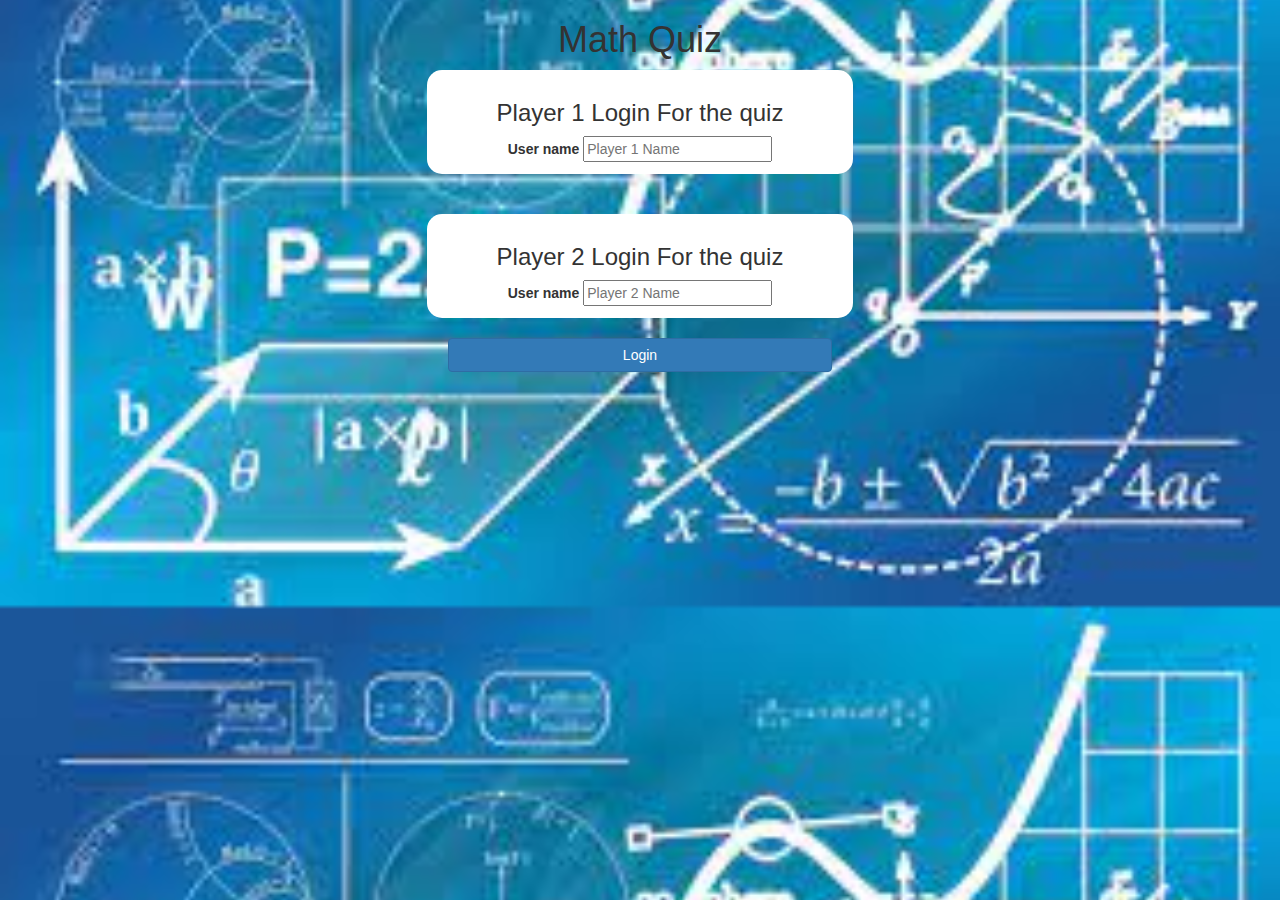
==== index.html @ e21e8b88 "Add files via upload" ====
<!DOCTYPE html>
<html>
<head>
	<title>Math Quiz</title>

<meta name="viewport" content="width=device-width, initial-scale=1">
<link rel="stylesheet" href="https://maxcdn.bootstrapcdn.com/bootstrap/3.4.0/css/bootstrap.min.css">
<script src="https://ajax.googleapis.com/ajax/libs/jquery/3.4.1/jquery.min.js"></script>
<script src="https://maxcdn.bootstrapcdn.com/bootstrap/3.4.0/js/bootstrap.min.js"></script>

<link rel="stylesheet" type="text/css" href="math.css">

<script src="math_login.js"></script>
</head>
<body>
<h1> Math Quiz </h1>
<center>
<div class="col-lg-4  col-sm-8  col-xs-11 login_div1">
	<h3>Player 1 Login For the quiz</h3>
	<label>User name</label>
	<input id="player1" type="text" placeholder="Player 1 Name"></div>
	<br>
</div>
<br>
<div class="col-lg-4  col-sm-8  col-xs-11 login_div2">
	<h3>Player 2 Login For the quiz</h3>
	<label>User name</label>
	<input id="player2" type="text" placeholder="Player 2 Name"></div>
	<br>
</div>
<button onclick="adduser()" class="btn btn-primary" style="width: 30%;">Login</button>
</center>
</body>
</html>
---- math.css ----
body
{
	background:url("download.jfif");
	background-size: cover;
	background-position: center;
	text-align: center;
}

	.login_div1 , .login_div2
	{
		background: white;
		padding: 10px;
		float: none;
		border-radius: 15px;
	}


#player1_name , #player2_name
{
	display: inline-block;
	margin-left: 20px;
}
#word
{
	width: 60%;
}
#word_display
{
	letter-spacing: 5px;
}
#output
{
background: white;
border-radius: 10px;
border-top: 10px solid #AA4465;
padding: 10px;
float: none;
text-align: left;
}
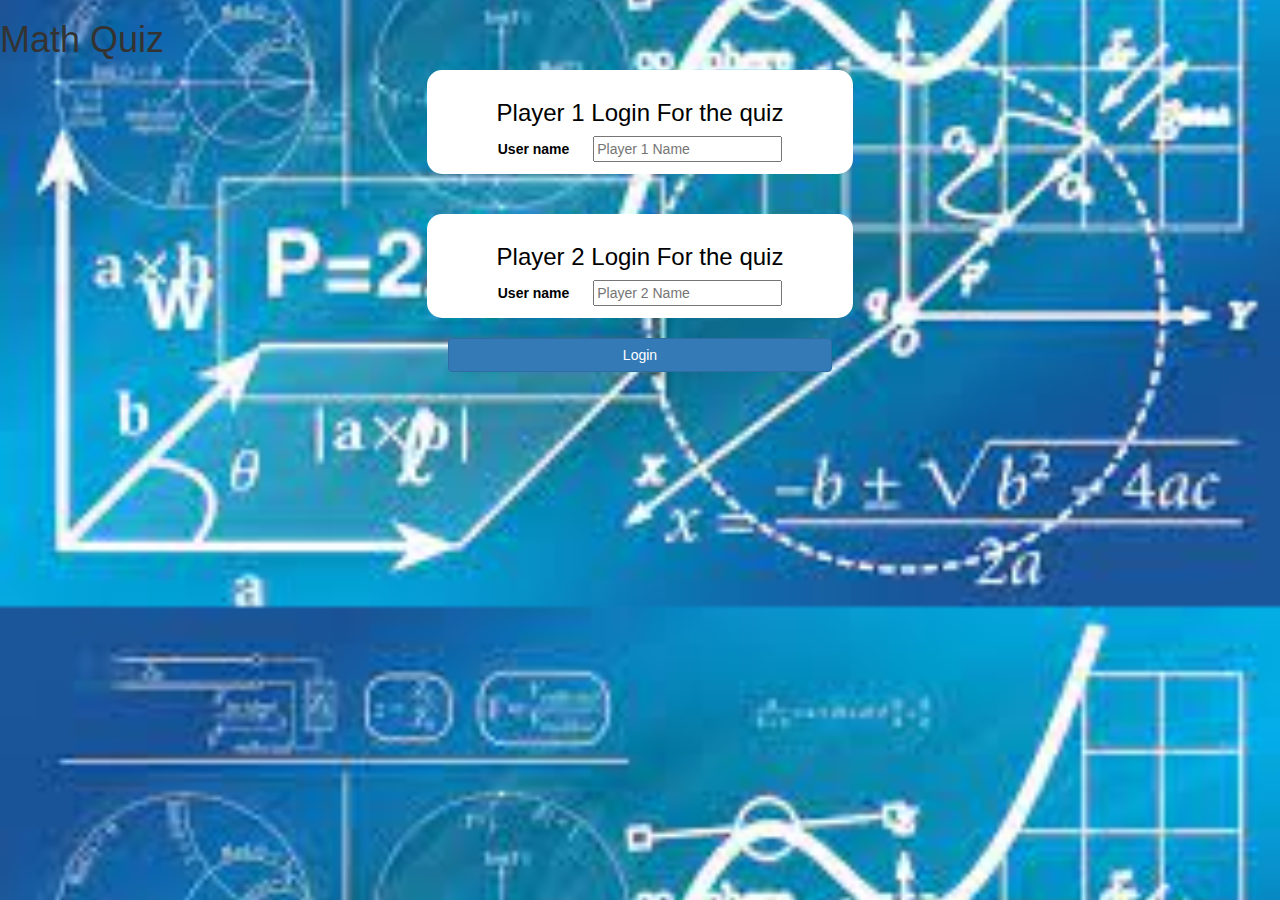
==== commit 553fc7d8: "Add files via upload" ====
--- a/index.html
+++ b/index.html
@@ -18,14 +18,14 @@
 <div class="col-lg-4  col-sm-8  col-xs-11 login_div1">
 	<h3>Player 1 Login For the quiz</h3>
 	<label>User name</label>
-	<input id="player1" type="text" placeholder="Player 1 Name"></div>
+	<input id="player1" type="text" style="color: black;" placeholder="Player 1 Name"></div>
 	<br>
 </div>
 <br>
 <div class="col-lg-4  col-sm-8  col-xs-11 login_div2">
 	<h3>Player 2 Login For the quiz</h3>
 	<label>User name</label>
-	<input id="player2" type="text" placeholder="Player 2 Name"></div>
+	<input id="player2" type="text" style="color: black;"placeholder="Player 2 Name"></div>
 	<br>
 </div>
 <button onclick="adduser()" class="btn btn-primary" style="width: 30%;">Login</button>
--- a/math.css
+++ b/math.css
@@ -3,7 +3,7 @@
 	background:url("download.jfif");
 	background-size: cover;
 	background-position: center;
-	text-align: center;
+
 }
 
 	.login_div1 , .login_div2
@@ -12,13 +12,19 @@
 		padding: 10px;
 		float: none;
 		border-radius: 15px;
+		color: black;
 	}
 
 
-#player1_name , #player2_name
+#player1 , #player2
 {
 	display: inline-block;
 	margin-left: 20px;
+	color: aliceblue;
+}
+
+#player1score,#player2score{
+	color: aliceblue;
 }
 #word
 {
